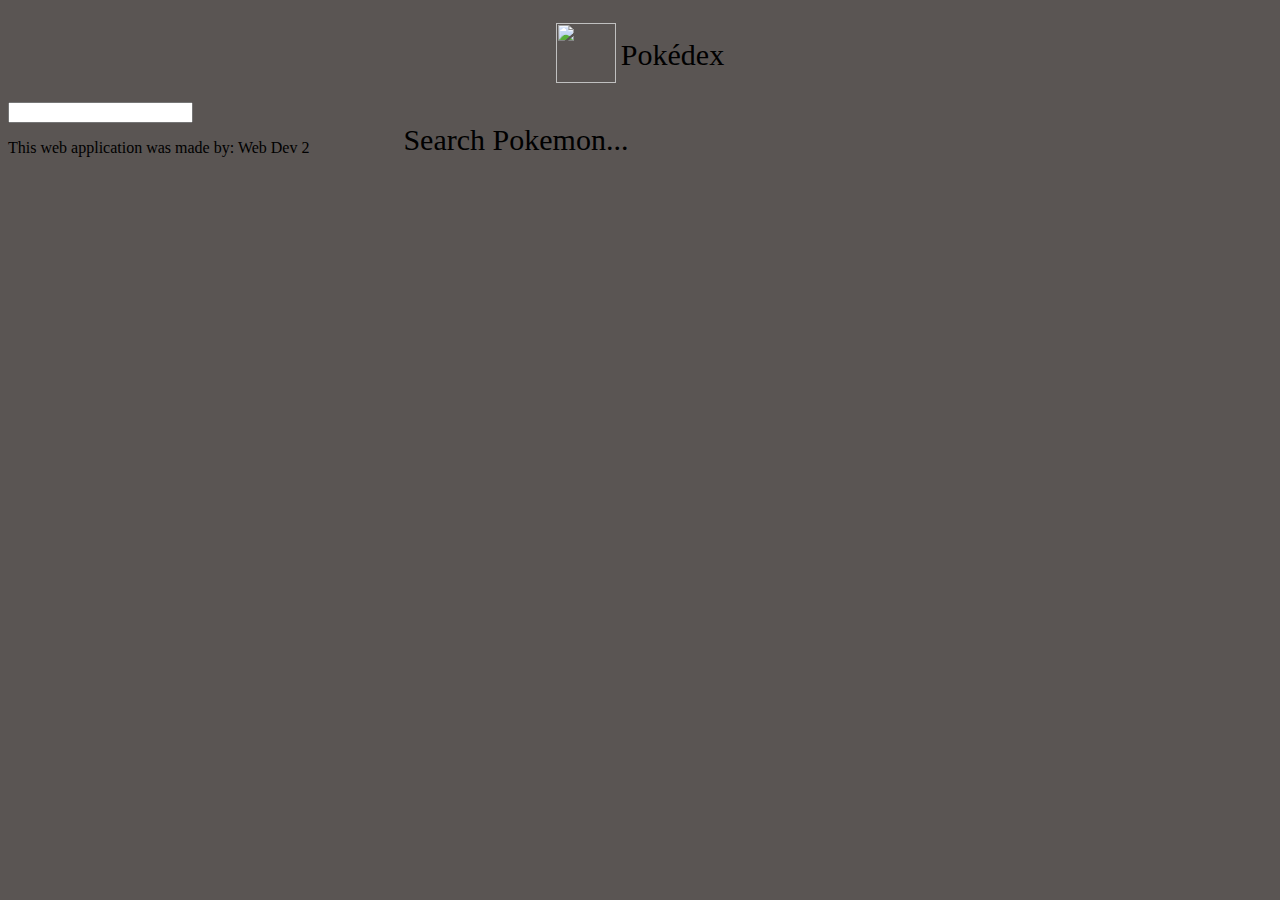
==== index.html @ a99f710f "Update index.html" ====
<!DOCTYPE html>
<html>
<head>
    <title> Pokédex</title>
    <link rel="stylesheet" type="text/css" href="main.css">

</head>
<body>
    <script src="pokemon.js"></script>
    <header>
        <div class="pokemonLogo" a href="#">
            <div id = "pokeball">
                <img src="images/pokeball.png">

            </div>
            <div id = "logo">
                <p>Pokédex</p>
            </div>
        </div>

    </header>

    <div id = "searchbar">
        <div id= "entrybox">
            <input type = "text">
            <div class="labelLine">Search Pokemon...</div>
        </div>
    </div>

    <ol id = "pokedex">

    </ol>
</body>
<footer>This web application was made by: Web Dev 2</footer>
</html>
---- main.css ----
body{ 
    background-color: #5a5553;
}

.pokemonLogo {
    margin: auto;
    width: fit-content;
    display: flex;
    column-gap: 5px;
    position: sticky;
}
.pokemonLogo :hover{
    color: white
}
#pokeball{
    margin-top: 15px;
}

#pokeball img{
height: 60px;
width: 60px;
}

#logo{
    height: fit-content;
}

#logo p{
    font-size: 30px;

}

#searchBox{
    margin: auto;
    align-items: center;
    position: relative;
    display: flex;

}

.search{
    margin-left: -30%;
}

#pokemonName{
    justify-content: center;
    margin: auto;
    outline: none;
    width: 30%;
    font-size: 30px;
    border-radius: 12px;
    z-index: 1111;
    background: transparent;
    border: solid 2px white;
    transition: 0.1s ease;
}
#pokemonName:focus,
#pokemonName:hover{
    border: solid 3px black;
    color: black;
}
#pokemonName:focus + .labelLine,
#pokemonName:hover + .labelLine{
    transform: translate(-90%,-17px) scale(0.88);
    z-index: 1111;
    background-color: #5a5553;
    font-size: 12px;
    border-radius: 8px;
}

.labelLine{
    position: absolute;
    right: 47%;
    padding: 0 25px;
    margin: 0 25px; 
    font-size: 30px;
    transition: 0.2s ease;

}
.footer{
    position: absolute;
    bottom: 0;
    text-align: center;
    width: 100%;
}
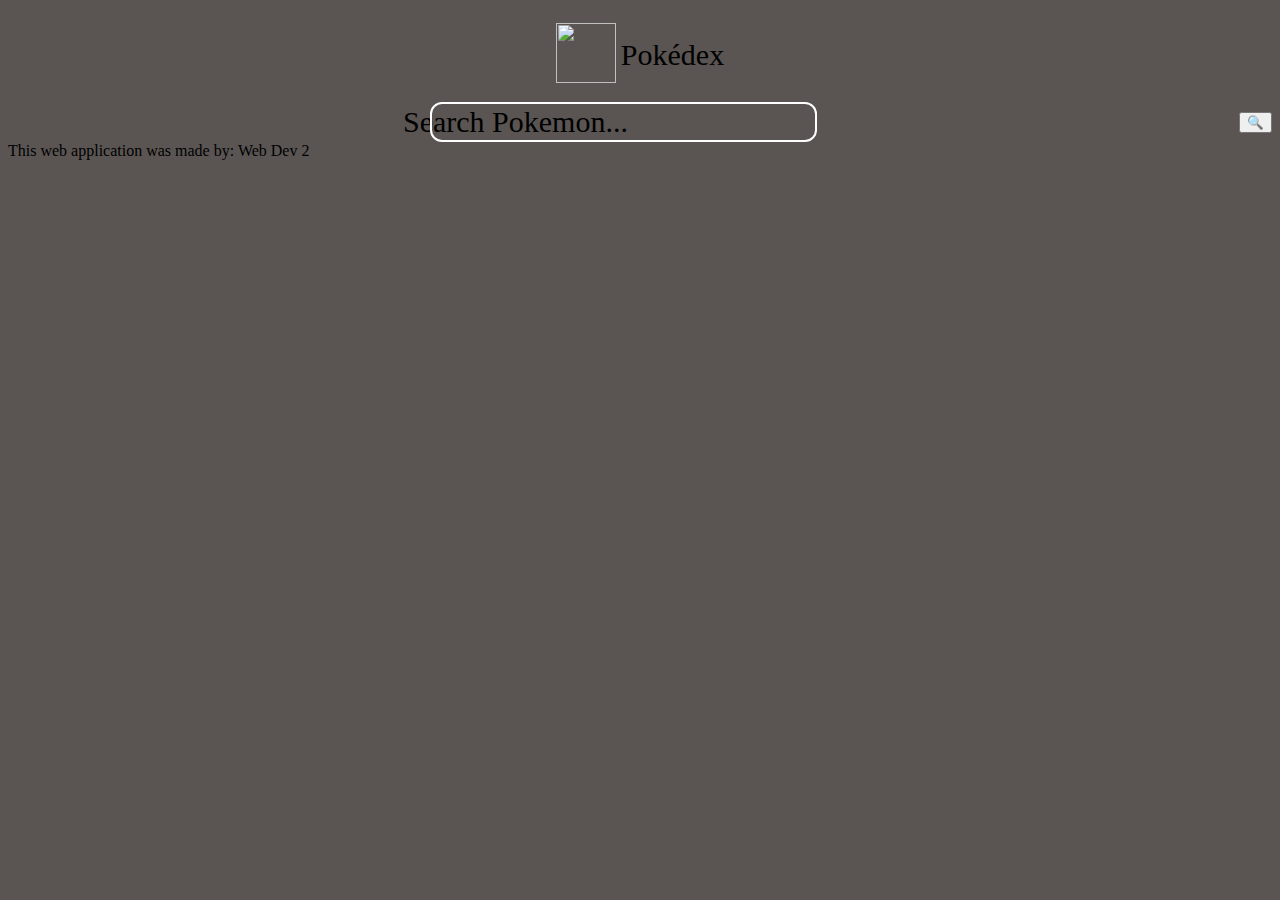
==== commit 23fc1d8e: "Update index.html" ====
--- a/index.html
+++ b/index.html
@@ -17,19 +17,20 @@
                 <p>Pokédex</p>
             </div>
         </div>
+        
+    </header>
+    <main>
+        <div id = "searchBox">
+            <input id = "pokemonName" type = "text"/>
+            <div class="labelLine">Search Pokemon...</div>
 
-    </header>
+            <button id="search">🔍</button>
+        </div>
+        <div class = "pokemonBox"></div>
+    </main>
+    <script src="script.js"></script>
 
-    <div id = "searchbar">
-        <div id= "entrybox">
-            <input type = "text">
-            <div class="labelLine">Search Pokemon...</div>
-        </div>
-    </div>
 
-    <ol id = "pokedex">
-
-    </ol>
 </body>
 <footer>This web application was made by: Web Dev 2</footer>
 </html>
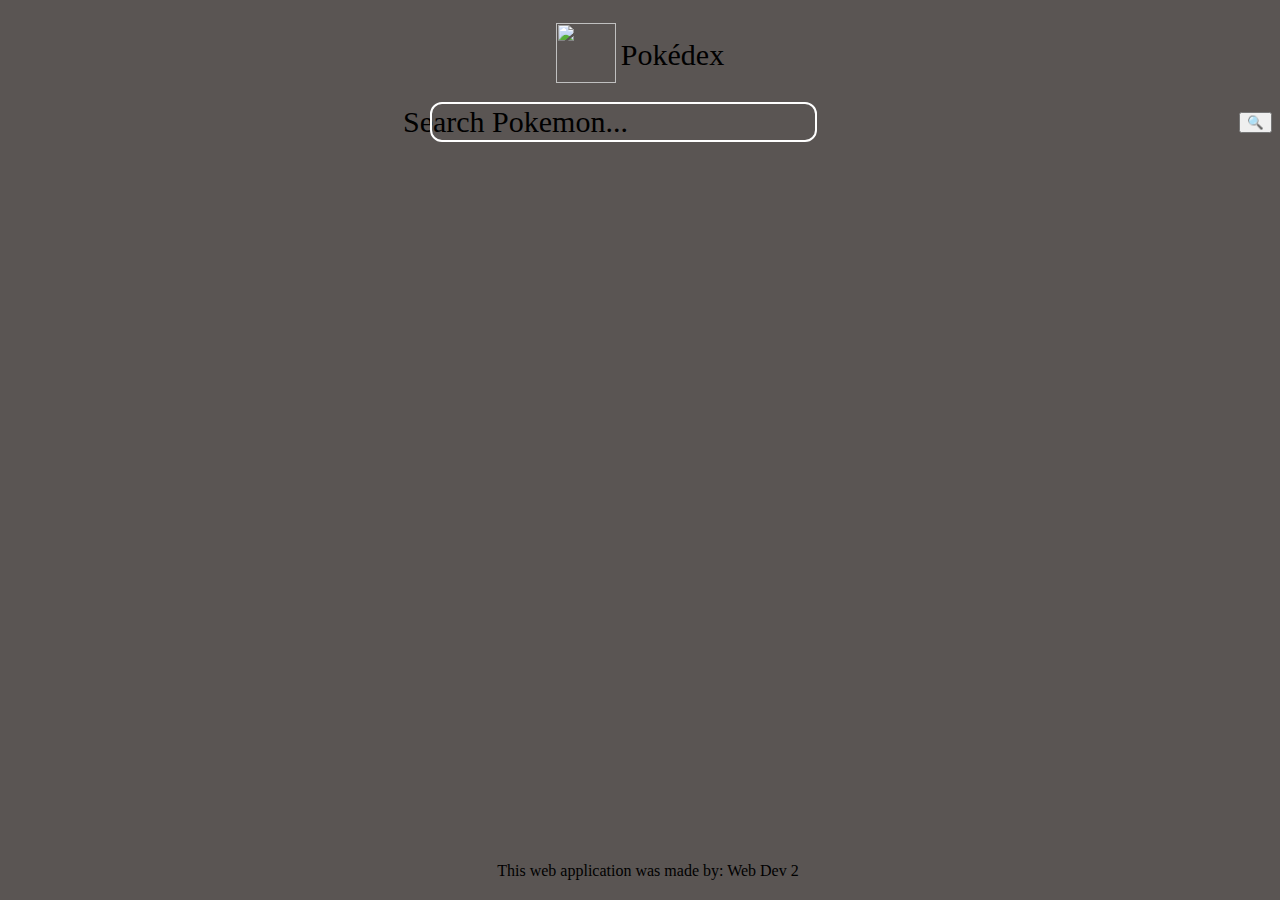
==== commit 5042a89c: "Update index.html" ====
--- a/index.html
+++ b/index.html
@@ -26,7 +26,9 @@
 
             <button id="search">🔍</button>
         </div>
-        <div class = "pokemonBox"></div>
+        <div class = "pokemonBox">
+            <!--<div id = "exitBox"> X </div>-->
+        </div>
     </main>
     <script src="script.js"></script>
 
--- a/main.css
+++ b/main.css
@@ -77,9 +77,72 @@
     transition: 0.2s ease;
 
 }
-.footer{
+
+footer{
     position: absolute;
-    bottom: 0;
+    bottom: 20px;
     text-align: center;
     width: 100%;
 }
+
+/* ------------Pokemon Card------------ */
+.pokemonBox {
+width: 350px;
+position: absolute;
+transform: translate(-50%, -50%);
+top: 50%;
+left: 50%;
+}
+#card {
+position: relative;
+width: 100%;
+padding: 30px 20px;
+box-shadow: 0 20px 30px rgba(0, 0, 0, 0.15);
+border-radius: 10px;
+}
+#card img {
+display: block;
+width: 180px;
+max-height: 200px;
+position: relative;
+margin: auto;
+}
+.hp {
+width: 80px;
+background-color: #ffffff;
+text-align: center;
+padding: 8px 0;
+border-radius: 30px;
+margin-left: auto;
+font-weight: 400;
+}
+.poke-name {
+text-align: center;
+font-weight: 600;
+}
+.types {
+display: flex;
+justify-content: space-around;
+margin: 20px 0 40px 0;
+}
+.hp span,
+.types span {
+font-size: 12px;
+letter-spacing: 0.4px;
+font-weight: 600;
+}
+.types span {
+padding: 5px 20px;
+border-radius: 20px;
+color: #ffffff;
+}
+.stats {
+display: flex;
+align-items: center;
+justify-content: space-between;
+text-align: center;
+}
+.stats p {
+color: #404060;
+}
+/* ------------DONE Pokemon Card------------ */
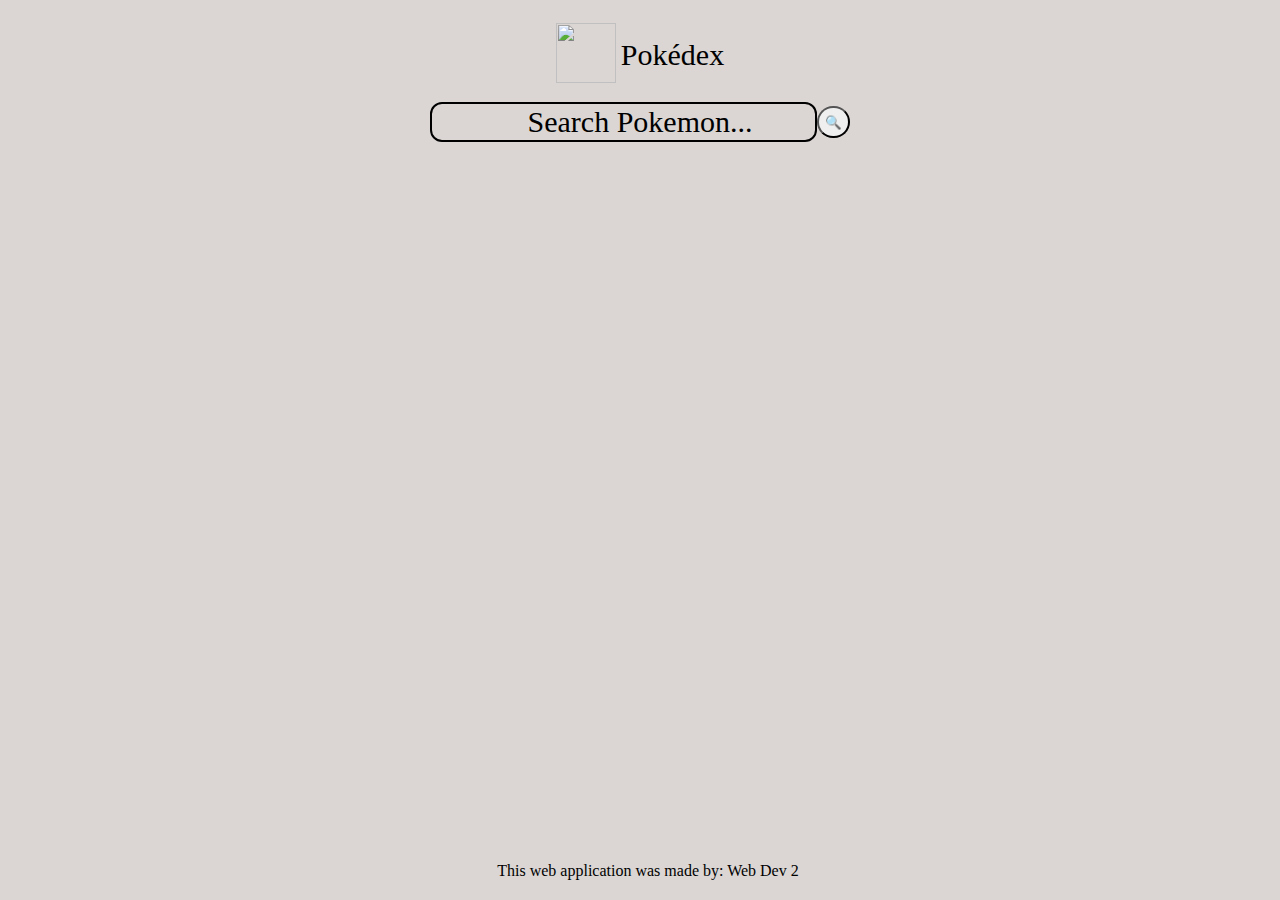
==== commit eac81ebd: "Update index.html" ====
--- a/index.html
+++ b/index.html
@@ -27,8 +27,9 @@
             <button id="search">🔍</button>
         </div>
         <div class = "pokemonBox">
-            <!--<div id = "exitBox"> X </div>-->
         </div>
+        <div id = "exitBox"> X </div> <!--Used to remove pokemon card-->
+
     </main>
     <script src="script.js"></script>
 
--- a/main.css
+++ b/main.css
@@ -1,5 +1,5 @@
 body{ 
-    background-color: #5a5553;
+    background-color: #dbd6d4;
 }
 
 .pokemonLogo {
@@ -35,47 +35,47 @@
     align-items: center;
     position: relative;
     display: flex;
+    justify-content: center;
 
 }
 
-.search{
-    margin-left: -30%;
+#search{
+    padding: .5%;
+    height: 100%;
+    border-radius: 30px;
 }
 
 #pokemonName{
-    justify-content: center;
-    margin: auto;
     outline: none;
     width: 30%;
     font-size: 30px;
     border-radius: 12px;
     z-index: 1111;
     background: transparent;
-    border: solid 2px white;
+    border: solid 2px black;
     transition: 0.1s ease;
 }
 #pokemonName:focus,
 #pokemonName:hover{
-    border: solid 3px black;
+    border: solid 3px red;
     color: black;
 }
+
+/*'Animates' search pokemon text to move on top of search bar when focused*/
 #pokemonName:focus + .labelLine,
 #pokemonName:hover + .labelLine{
     transform: translate(-90%,-17px) scale(0.88);
     z-index: 1111;
-    background-color: #5a5553;
+    background-color: #dbd6d4;
     font-size: 12px;
     border-radius: 8px;
 }
 
-.labelLine{
+.labelLine{ /*Text saying "Search Pokemon*/
     position: absolute;
-    right: 47%;
     padding: 0 25px;
-    margin: 0 25px; 
     font-size: 30px;
     transition: 0.2s ease;
-
 }
 
 footer{
@@ -92,6 +92,7 @@
 transform: translate(-50%, -50%);
 top: 50%;
 left: 50%;
+z-index: 9998;
 }
 #card {
 position: relative;
@@ -145,4 +146,17 @@
 .stats p {
 color: #404060;
 }
+
+#exitBox{ /*Button used to close card */
+    top: 5%;
+    right: 33.5%;
+    z-index: 99999;
+    position: absolute;
+    font-size: 30px;
+    padding: 1px 4px;
+    border: 1px solid black;
+    border-radius: 20px;
+    cursor: pointer;
+    display: none; /*remains hidden until pokemon is searched*/
+}
 /* ------------DONE Pokemon Card------------ */
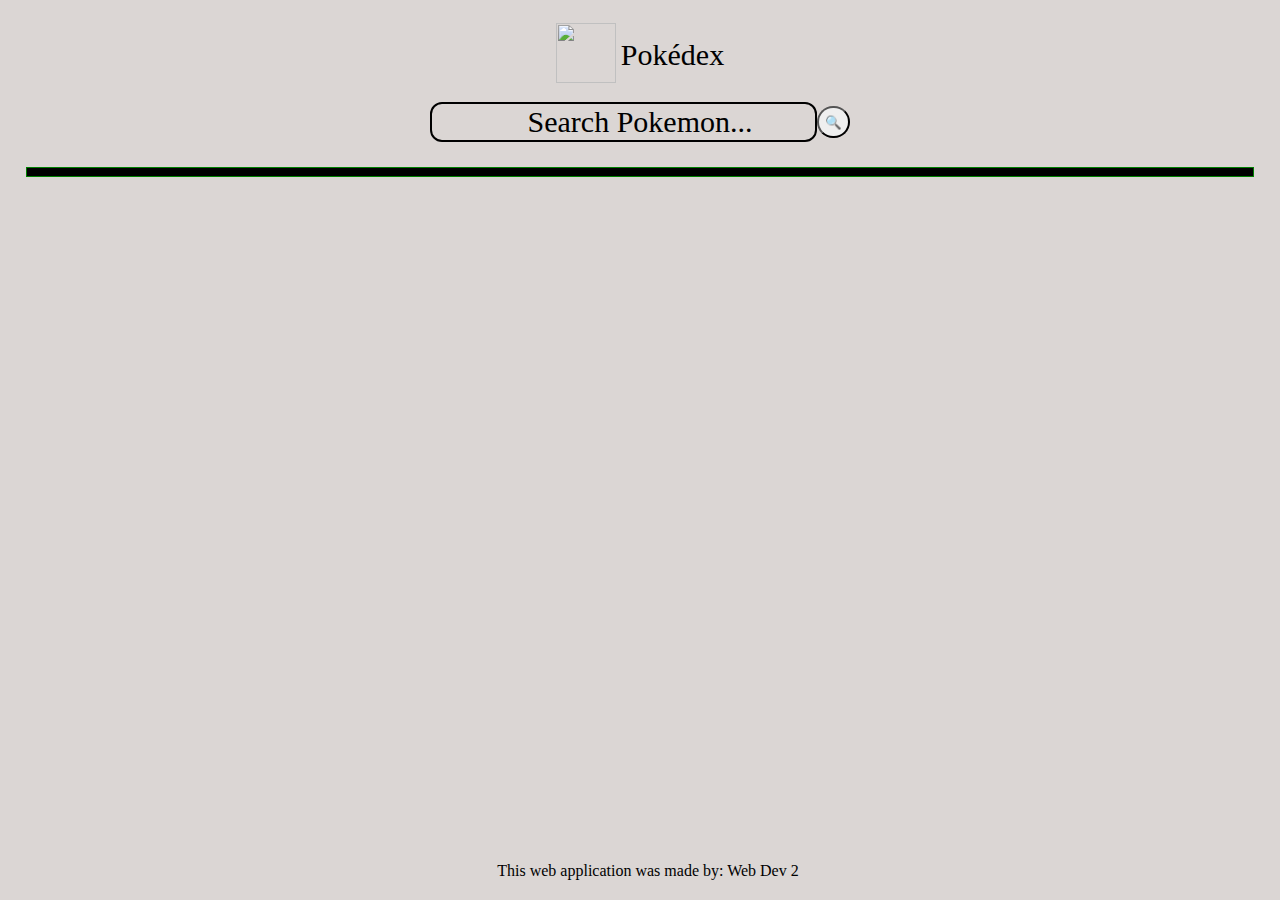
==== commit fec37ba3: "Update index.html" ====
--- a/index.html
+++ b/index.html
@@ -28,8 +28,9 @@
         </div>
         <div class = "pokemonBox">
         </div>
-        <div id = "exitBox"> X </div> <!--Used to remove pokemon card-->
+        <div id = "pokemonGrid">
 
+        </div>
     </main>
     <script src="script.js"></script>
 
--- a/main.css
+++ b/main.css
@@ -85,78 +85,21 @@
     width: 100%;
 }
 
-/* ------------Pokemon Card------------ */
-.pokemonBox {
-width: 350px;
-position: absolute;
-transform: translate(-50%, -50%);
-top: 50%;
-left: 50%;
-z-index: 9998;
-}
-#card {
-position: relative;
-width: 100%;
-padding: 30px 20px;
-box-shadow: 0 20px 30px rgba(0, 0, 0, 0.15);
-border-radius: 10px;
-}
-#card img {
-display: block;
-width: 180px;
-max-height: 200px;
-position: relative;
-margin: auto;
-}
-.hp {
-width: 80px;
-background-color: #ffffff;
-text-align: center;
-padding: 8px 0;
-border-radius: 30px;
-margin-left: auto;
-font-weight: 400;
-}
-.poke-name {
-text-align: center;
-font-weight: 600;
-}
-.types {
-display: flex;
-justify-content: space-around;
-margin: 20px 0 40px 0;
-}
-.hp span,
-.types span {
-font-size: 12px;
-letter-spacing: 0.4px;
-font-weight: 600;
-}
-.types span {
-padding: 5px 20px;
-border-radius: 20px;
-color: #ffffff;
-}
-.stats {
-display: flex;
-align-items: center;
-justify-content: space-between;
-text-align: center;
-}
-.stats p {
-color: #404060;
+#pokemonGrid{ /* set the grid layout for the main menu pokiemon*/
+    border: 1px solid green;
+    margin: 2% auto;
+    width: 97%;
+    height: 80%;
+    display: grid;
+    grid-template-columns: repeat(6, 1fr);
+    grid-template-rows: repeat(4, 1fr);
+
 }
 
-#exitBox{ /*Button used to close card */
-    top: 5%;
-    right: 33.5%;
-    z-index: 99999;
-    position: absolute;
-    font-size: 30px;
-    padding: 1px 4px;
-    border: 1px solid black;
-    border-radius: 20px;
+#pokemonGrid div{
+    border: solid 1px black;
+}
+
+#pokemonGrid div:hover{
     cursor: pointer;
-    display: none; /*remains hidden until pokemon is searched*/
 }
-/* ------------DONE Pokemon Card------------ */
